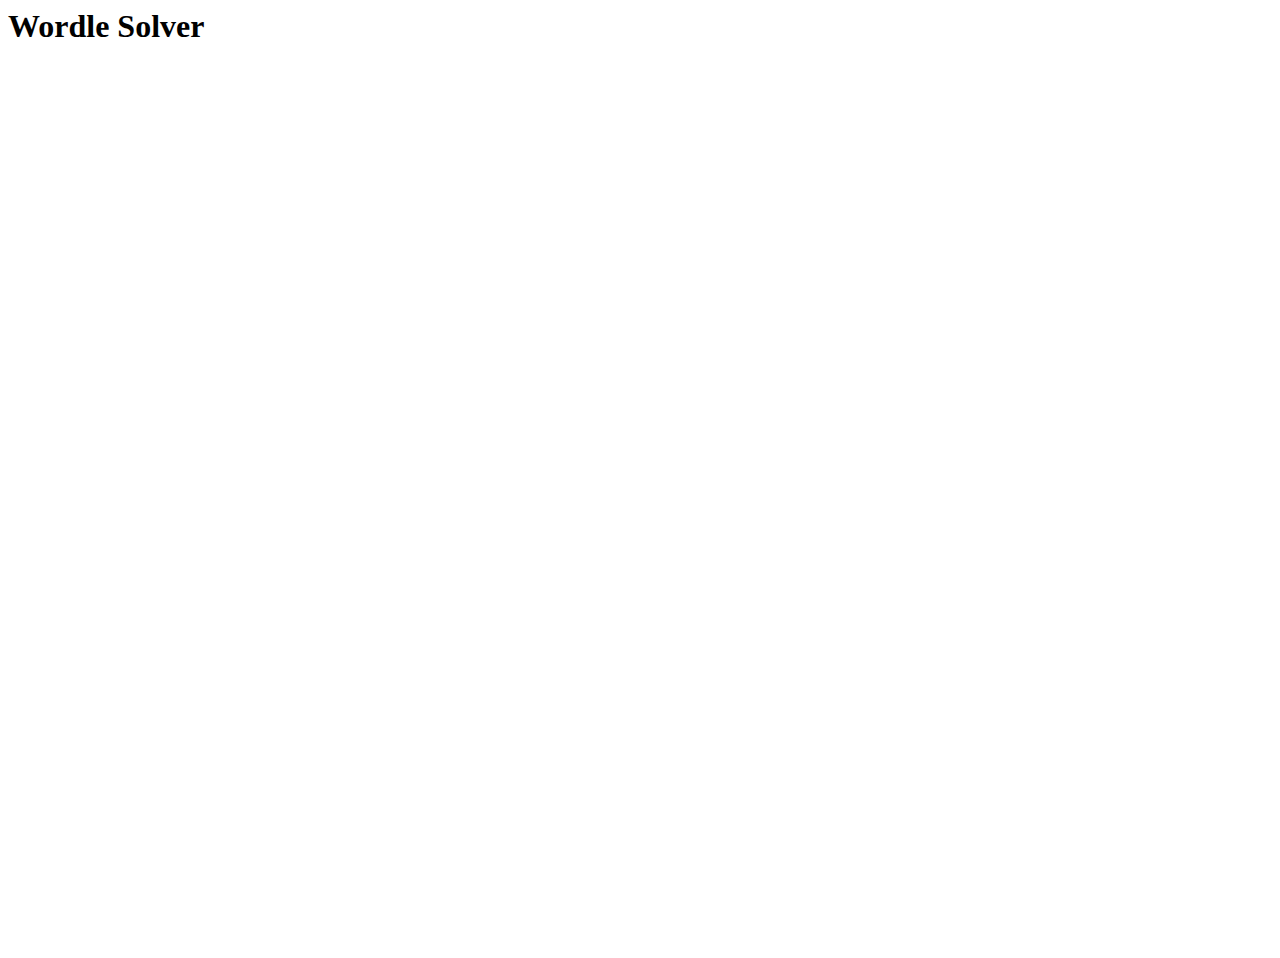
==== src/html/index.html @ 8124bd14 "Initial web version" ====
<html>
	<head>
		<link rel="stylesheet" href="index.css">
		<script src="wordle-letter.js"></script>
		<script src="wordle-guess.js"></script>
		<title>Wordle Solver</title>

		<script>
			let Solver = null;

			var Module = {
				addGuess: function(guess, guessNum) {
					const boards = document.getElementsByClassName('board');
					if (boards) {
						const board = boards[0];
						if (guessNum) {
							const elements = board.querySelectorAll(`wordle-guess[guessnum='${guessNum}']`);
							if (elements) {
								elements[0].setAttribute('guess', guess);
							}
						} else {
							const newGuess = document.createElement('wordle-guess');
							newGuess.setAttribute('length', guess.length);
							newGuess.setAttribute('guess', guess);
							newGuess.setAttribute('guessNum', Solver.GuessNum());

							newGuess.addEventListener("GuessMarked", (event) => {
								const mark = event.target.getAttribute('mark');
								if (mark == '2'.repeat(mark.length)) {
									alert(`Got it on guess ${Solver.GuessNum()}`);
									this.startGame();
								} else {
									const parsedMatches = Module.CWordleSolver.ParseMatches(mark);
									const nextGuess = Solver.Result(parsedMatches);
									this.addGuess(nextGuess);
								}
							});

							newGuess.addEventListener("BadWord", (event) => {
								const nextGuess = Solver.InvalidWord();
								this.addGuess(nextGuess, Solver.GuessNum());
							});

							board.append(newGuess);
						}
					}
				},

				startGame: function () {
					const urlParams = new URLSearchParams(window.location.search);
					let numLetters = urlParams.get('letters');
					let dictionary = "word-lists/wordle-words.txt"
					if (numLetters && numLetters !=5) {
						dictionary = "word-lists/words_alpha.txt"
					}

					const boards = document.getElementsByClassName('board');
					if (boards) {
						const board = boards[0];
						board.textContent = "";
					}

					Solver = new Module.CWordleSolver(dictionary, numLetters ? Number(numLetters) : 5, "");
					const Guess = Solver.InitialGuess();
					this.addGuess(Guess);
				},

				onRuntimeInitialized: function () {
					this.startGame();
				},
			};
		</script>
		<script src="wordle-solver-lib.js"></script>
		</head>

	<body>
		<h1>Wordle Solver</h1>
		<div class="game">
			<div class="board-container">
				<div class="board">
				</div>
			</div>
		</div>
	</body>
</html>
---- src/html/index.css ----
.game {
	width: 100%;
	max-width: 500px;
	margin: 0 auto;
	height: 100%;
	display: flex;
	flex-direction: column;
}

.board-container {
	display: flex;
	justify-content: center;
	align-items: center;
	flex-grow: 1;
	overflow: hidden;
	width: 100%;
}

.board {
	width: 100%;
	//height: 100%;
	display: grid;
	grid-template-rows: repeat(10, 1fr);
	grid-gap: 5px;
	padding: 10px;
	box-sizing: border-box;
}
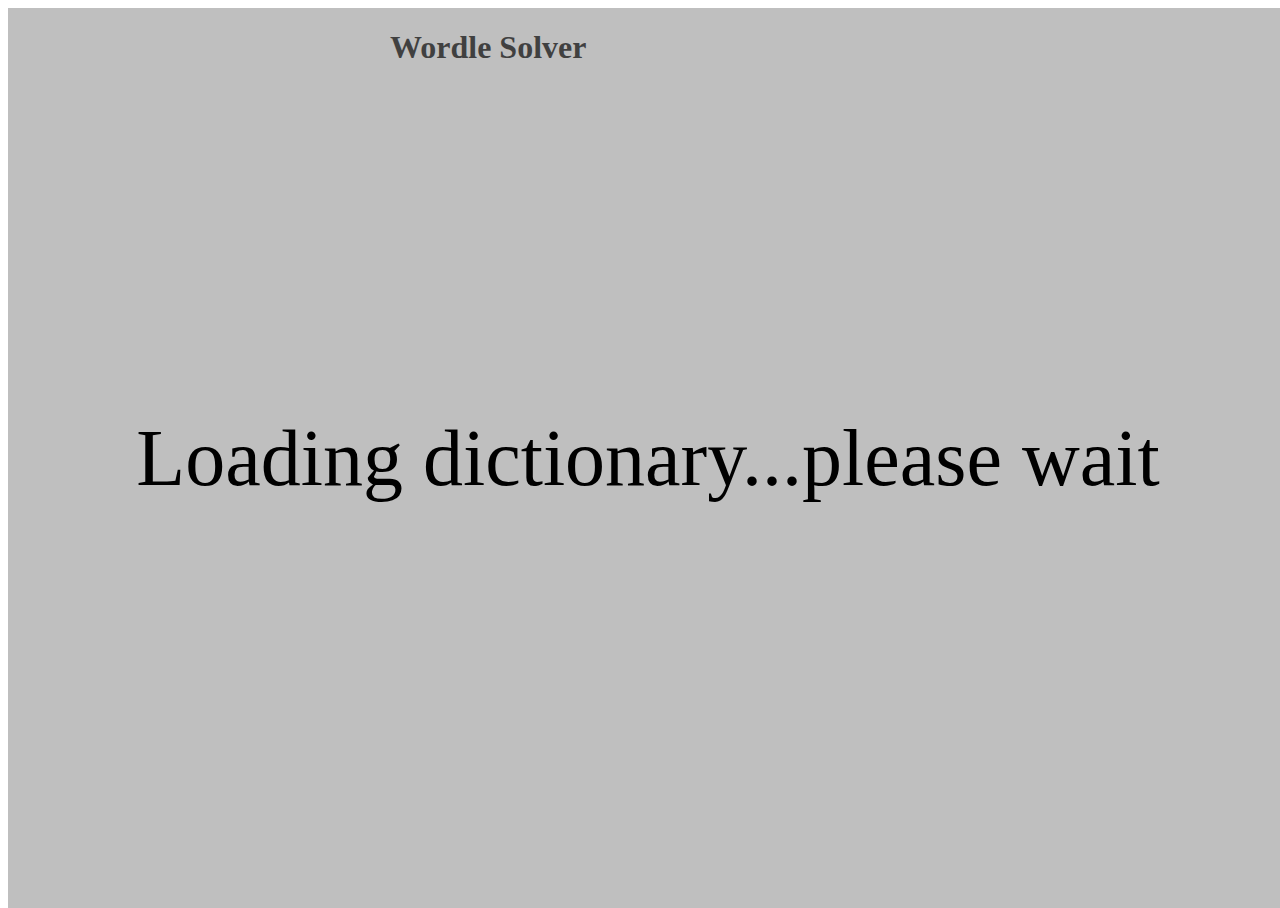
==== commit dba4f316: "Load words list in worker, pass into solver in main page" ====
--- a/src/html/index.html
+++ b/src/html/index.html
@@ -7,9 +7,10 @@
 
 		<script>
 			let Solver = null;
+			let previousMark = '';
 
 			var Module = {
-				addGuess: function(guess, guessNum) {
+				addGuess: function(guess, previousMark, guessNum) {
 					const boards = document.getElementsByClassName('board');
 					if (boards) {
 						const board = boards[0];
@@ -23,22 +24,23 @@
 							newGuess.setAttribute('length', guess.length);
 							newGuess.setAttribute('guess', guess);
 							newGuess.setAttribute('guessNum', Solver.GuessNum());
+							newGuess.setAttribute('initial-mark', previousMark);
 
 							newGuess.addEventListener("GuessMarked", (event) => {
-								const mark = event.target.getAttribute('mark');
-								if (mark == '2'.repeat(mark.length)) {
+								previousMark = event.target.getAttribute('mark');
+								if (previousMark == '2'.repeat(previousMark.length)) {
 									alert(`Got it on guess ${Solver.GuessNum()}`);
 									this.startGame();
 								} else {
-									const parsedMatches = Module.CWordleSolver.ParseMatches(mark);
+									const parsedMatches = Module.CWordleSolver.ParseMatches(previousMark);
 									const nextGuess = Solver.Result(parsedMatches);
-									this.addGuess(nextGuess);
+									this.addGuess(nextGuess, previousMark.replace(/[01]/g, ' '));
 								}
 							});
 
 							newGuess.addEventListener("BadWord", (event) => {
 								const nextGuess = Solver.InvalidWord();
-								this.addGuess(nextGuess, Solver.GuessNum());
+								this.addGuess(nextGuess, previousMark.replace(/[01]/g, ' '), Solver.GuessNum());
 							});
 
 							board.append(newGuess);
@@ -46,27 +48,54 @@
 					}
 				},
 
-				startGame: function () {
-					const urlParams = new URLSearchParams(window.location.search);
-					let numLetters = urlParams.get('letters');
-					let dictionary = "word-lists/wordle-words.txt"
-					if (numLetters && numLetters !=5) {
-						dictionary = "word-lists/words_alpha.txt"
-					}
-
+				startGame: function (words) {
 					const boards = document.getElementsByClassName('board');
 					if (boards) {
 						const board = boards[0];
 						board.textContent = "";
 					}
 
-					Solver = new Module.CWordleSolver(dictionary, numLetters ? Number(numLetters) : 5, "");
+					if (Solver) {
+						Solver.delete();
+					}
+
+					Solver = new Module.CWordleSolver(words, "");
+
 					const Guess = Solver.InitialGuess();
-					this.addGuess(Guess);
+					previousMark = ' '.repeat(Guess.length);
+					this.addGuess(Guess, previousMark);
 				},
 
 				onRuntimeInitialized: function () {
-					this.startGame();
+					const urlParams = new URLSearchParams(window.location.search);
+					let numLetters = urlParams.get('letters');
+					let dictionary = "word-lists/wordle-words.txt"
+					if (numLetters) {
+						if (numLetters !=5) {
+							dictionary = "word-lists/words_alpha.txt"
+						}
+					} else {
+						numLetters = '5';
+					}
+
+					let worker = new Worker('words-loader.js');
+					worker.postMessage({
+						dictionary: dictionary,
+						numLetters: Number(numLetters)
+					});
+
+					worker.onmessage = function(e) {
+						let words = new Module.StringVector();
+						e.data.forEach(element => {
+							words.push_back(element);
+						});
+
+						const warning = document.getElementsByClassName('warning');
+						if (warning && warning[0]) {
+							warning[0].style.display = 'none';
+						}
+						Module.startGame(words);
+					}
 				},
 			};
 		</script>
@@ -74,8 +103,9 @@
 		</head>
 
 	<body>
-		<h1>Wordle Solver</h1>
+		<div class="warning">Loading dictionary...please wait</div>
 		<div class="game">
+			<h1>Wordle Solver</h1>
 			<div class="board-container">
 				<div class="board">
 				</div>
--- a/src/html/index.css
+++ b/src/html/index.css
@@ -1,4 +1,19 @@
+.warning {
+	display: flex;
+	width: 100%;
+	height: 100%;
+	justify-content: center;
+	align-items: center;
+	text-align: center;
+	font-size: 5rem;
+	z-index: 5;
+	position: absolute;
+	background-color: rgba(128, 128, 128, 0.5);
+}
+
 .game {
+	position: absolute
+	z-index: 0;
 	width: 100%;
 	max-width: 500px;
 	margin: 0 auto;
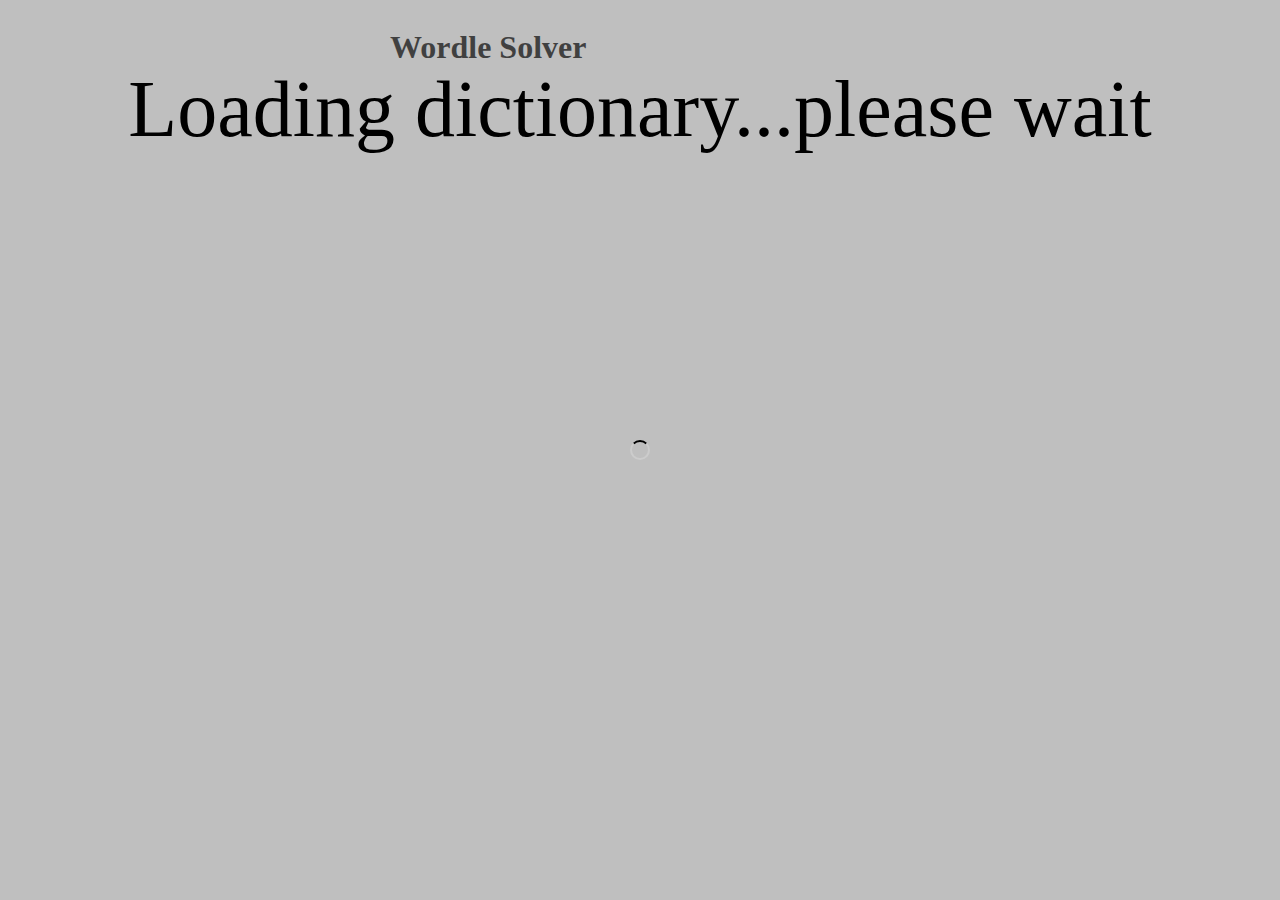
==== commit 142070f3: "Add spinner to loading message" ====
--- a/src/html/index.html
+++ b/src/html/index.html
@@ -90,9 +90,9 @@
 							words.push_back(element);
 						});
 
-						const warning = document.getElementsByClassName('warning');
-						if (warning && warning[0]) {
-							warning[0].style.display = 'none';
+						const loading = document.getElementsByClassName('loading');
+						if (loading && loading[0]) {
+							loading[0].style.display = 'none';
 						}
 						Module.startGame(words);
 					}
@@ -103,7 +103,7 @@
 		</head>
 
 	<body>
-		<div class="warning">Loading dictionary...please wait</div>
+		<div class="loading spinner">Loading dictionary...please wait</div>
 		<div class="game">
 			<h1>Wordle Solver</h1>
 			<div class="board-container">
--- a/src/html/index.css
+++ b/src/html/index.css
@@ -1,13 +1,42 @@
-.warning {
+body {
 	display: flex;
-	width: 100%;
-	height: 100%;
+}
+
+@keyframes spinner {
+  to {transform: rotate(360deg);}
+}
+
+.spinner:before {
+  content: '';
+  box-sizing: border-box;
+  position: absolute;
+  top: 50%;
+  left: 50%;
+  width: 20px;
+  height: 20px;
+  margin-top: -10px;
+  margin-left: -10px;
+  border-radius: 50%;
+  border: 2px solid #ccc;
+  border-top-color: #000;
+  animation: spinner .6s linear infinite;
+}
+
+.loading {
+	display: flex;
+	margin: 0 auto;
 	justify-content: center;
-	align-items: center;
+	align-items: top;
 	text-align: center;
 	font-size: 5rem;
 	z-index: 5;
 	position: absolute;
+	top: 0;
+	bottom: 0;
+	left: 0;
+	right: 0;
+	margin: auto;
+	padding-top: 5%;
 	background-color: rgba(128, 128, 128, 0.5);
 }
 
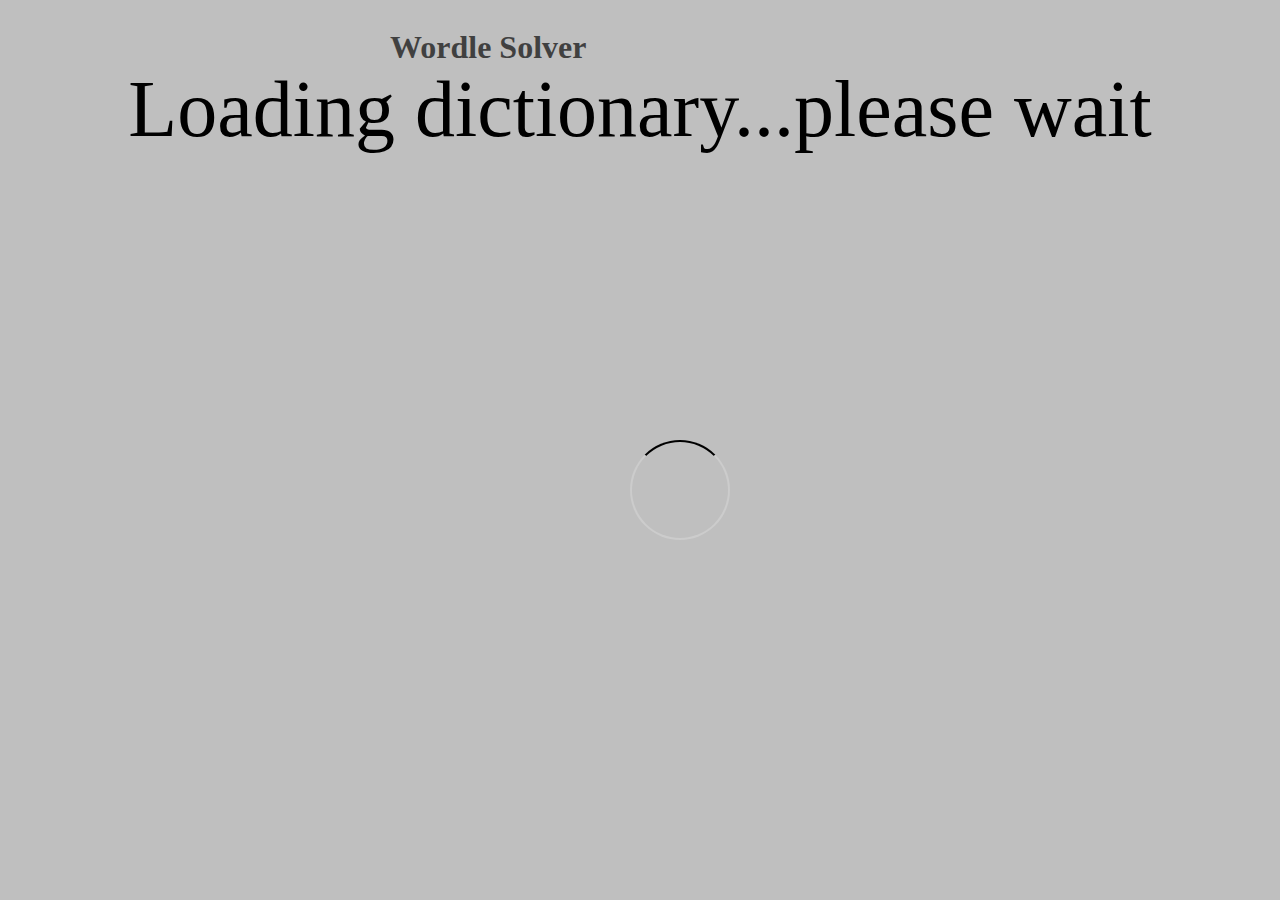
==== commit 8a686898: "Fix web version" ====
--- a/src/html/index.html
+++ b/src/html/index.html
@@ -8,6 +8,7 @@
 		<script>
 			let Solver = null;
 			let previousMark = '';
+			let words = null;
 
 			var Module = {
 				addGuess: function(guess, previousMark, guessNum) {
@@ -48,7 +49,7 @@
 					}
 				},
 
-				startGame: function (words) {
+				startGame: function () {
 					const boards = document.getElementsByClassName('board');
 					if (boards) {
 						const board = boards[0];
@@ -85,7 +86,7 @@
 					});
 
 					worker.onmessage = function(e) {
-						let words = new Module.StringVector();
+						words = new Module.StringVector();
 						e.data.forEach(element => {
 							words.push_back(element);
 						});
@@ -94,7 +95,7 @@
 						if (loading && loading[0]) {
 							loading[0].style.display = 'none';
 						}
-						Module.startGame(words);
+						Module.startGame();
 					}
 				},
 			};
--- a/src/html/index.css
+++ b/src/html/index.css
@@ -12,8 +12,8 @@
   position: absolute;
   top: 50%;
   left: 50%;
-  width: 20px;
-  height: 20px;
+  width: 100px;
+  height: 100px;
   margin-top: -10px;
   margin-left: -10px;
   border-radius: 50%;
@@ -41,7 +41,6 @@
 }
 
 .game {
-	position: absolute
 	z-index: 0;
 	width: 100%;
 	max-width: 500px;
@@ -62,7 +61,7 @@
 
 .board {
 	width: 100%;
-	//height: 100%;
+	height: 100%;
 	display: grid;
 	grid-template-rows: repeat(10, 1fr);
 	grid-gap: 5px;
